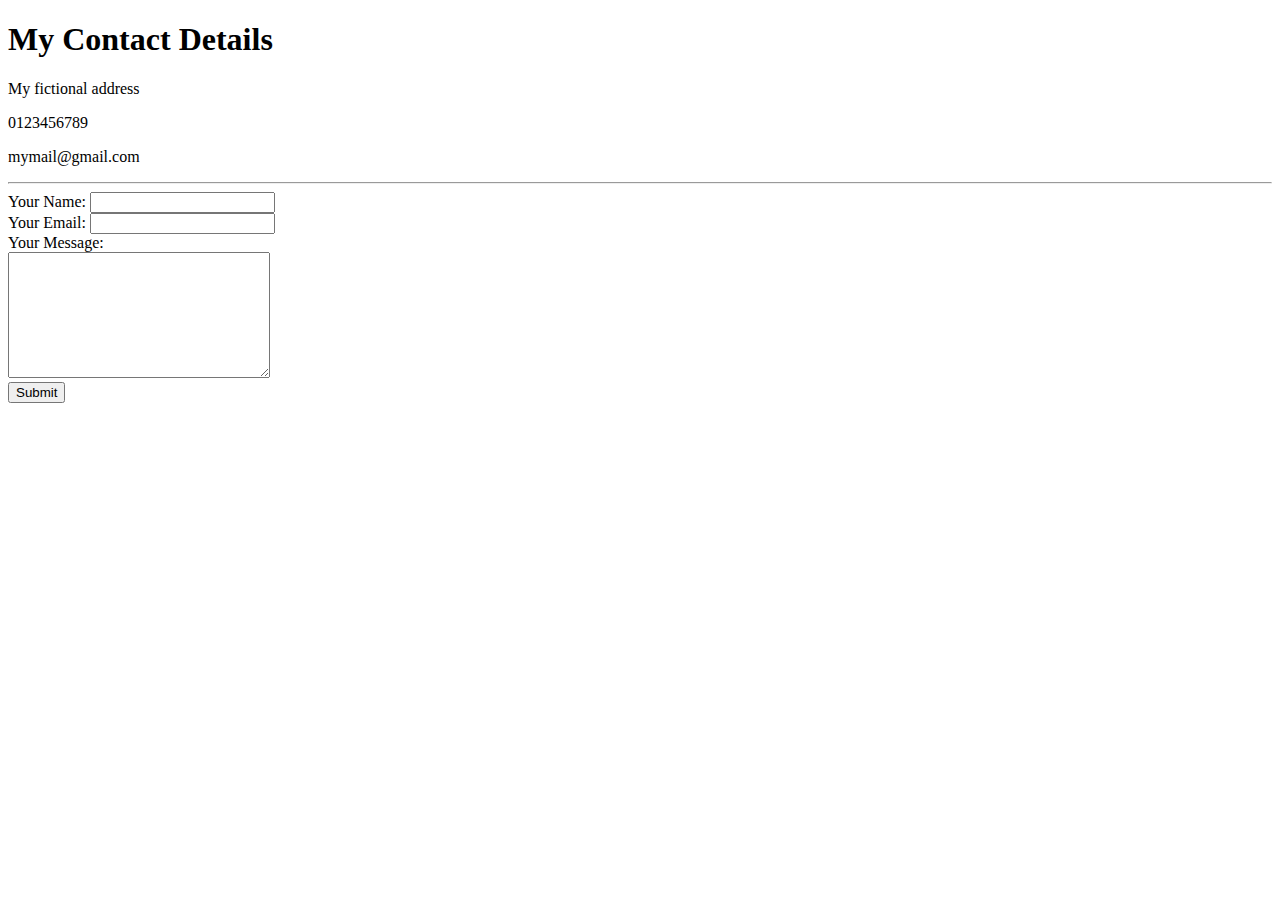
==== contact.html @ b25660fd "Add files via upload" ====
<!DOCTYPE html>
<html lang="en" dir="ltr">
  <head>
    <meta charset="utf-8">
    <title>Contact Me</title>
  </head>
  <body>
    <h1>My Contact Details</h1>
    <p>My fictional address</p>
    <p> 0123456789</p>
    <p> mymail@gmail.com</p>
    <hr>
    <form class="" action="mailto:suman.asmita0408@gmail.com?subject=feedback" method="post" enctype="text/plain">
      <label for="">Your Name:</label>
      <input type="text" name="Your Name" value=""><br>
      <label for="">Your Email:</label>
      <input type="email" name="Your Email" value=""><br>
      <label for="">Your Message:</label><br>
      <textarea name="name" rows="8" cols="30"></textarea><br>
      <input type="submit" name="Your Message" >
    </form>
  </body>
</html>
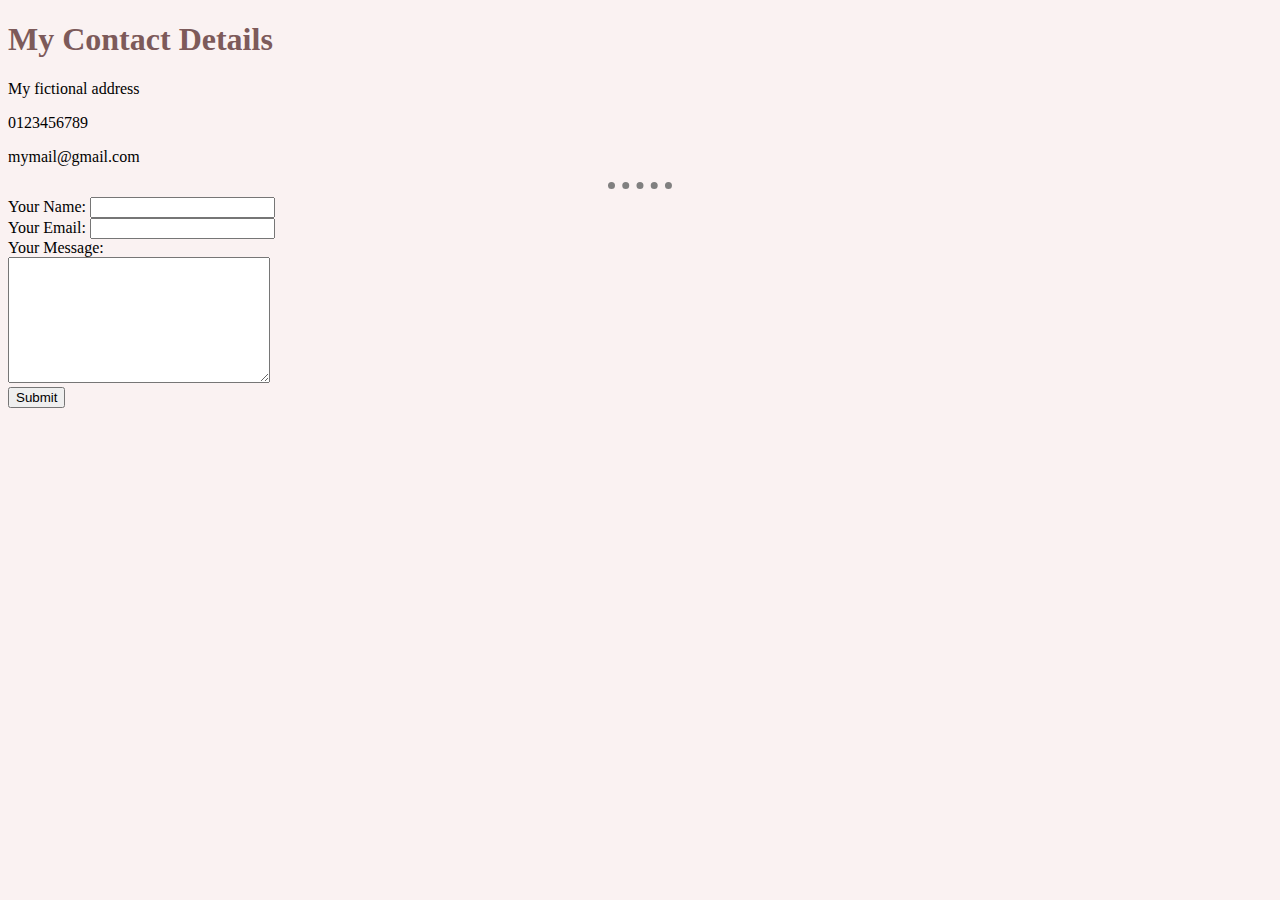
==== commit 08a94865: "Add files via upload" ====
--- a/contact.html
+++ b/contact.html
@@ -3,8 +3,9 @@
   <head>
     <meta charset="utf-8">
     <title>Contact Me</title>
+    <link rel="stylesheet" href="style.css">
   </head>
-  <body>
+  <body >
     <h1>My Contact Details</h1>
     <p>My fictional address</p>
     <p> 0123456789</p>
--- a/style.css
+++ b/style.css
@@ -0,0 +1,18 @@
+body{
+ background-color:#faf2f2;
+}
+hr{
+
+  border-style: none;
+  border-top-style: dotted;
+  width: 5%;
+  border-color: grey;
+  border-width: 7px;
+
+}
+h1{
+  color: #7d5a5a;
+}
+h3{
+  color: #7d5a5a;
+}
